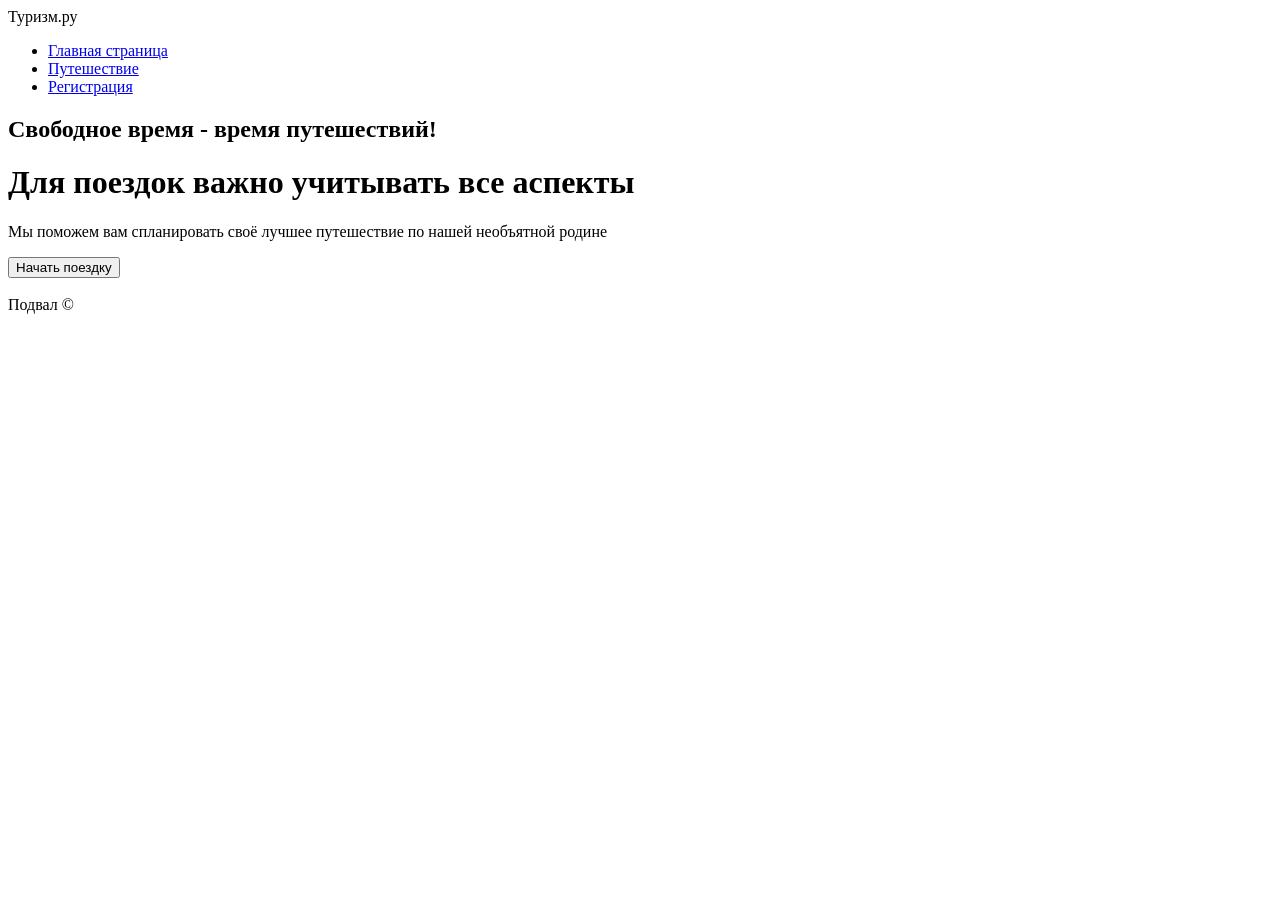
==== index.html @ 6f3cbffd "Add files via upload" ====
<!DOCTYPE html>
<html lang="en">
<head>
    <meta charset="UTF-8">
    <meta name="viewport" content="width=device-width, initial-scale=1.0">
    <title>Туризм.ру</title>
<link rel="stylesheet" href="css/styles.css">
</head>
<body>
    <div class="wrapper">
            <header class="container">
                <span class="logo">Туризм.ру</span>
                <nav>
                    <ul>
                        <li class="active"><a href="index.html">Главная страница</a></li>
                        <li class="button"><a href="visit.html">Путешествие</a></li>
                        <li class="button"><a href="registration-menu.html">Регистрация</a></li>
                    </ul>
                </nav>
            </header>
            <div class="hero container">
                <div class="hero--info">
                    <h2>Свободное время - время путешествий!</h2>
                    <h1>Для поездок важно учитывать все аспекты</h1>
                    <p>Мы поможем вам спланировать своё лучшее путешествие по нашей необъятной родине</p>
                    <button class="button">Начать поездку</button>
                </div>
                <img src="C:\Users\Asus\.vscode\img\the first.jpg" alt="">
            </div>
            </div>
    <footer>
        Подвал &copy;
    </footer>
    </div>
    </div>
</body>
</html>
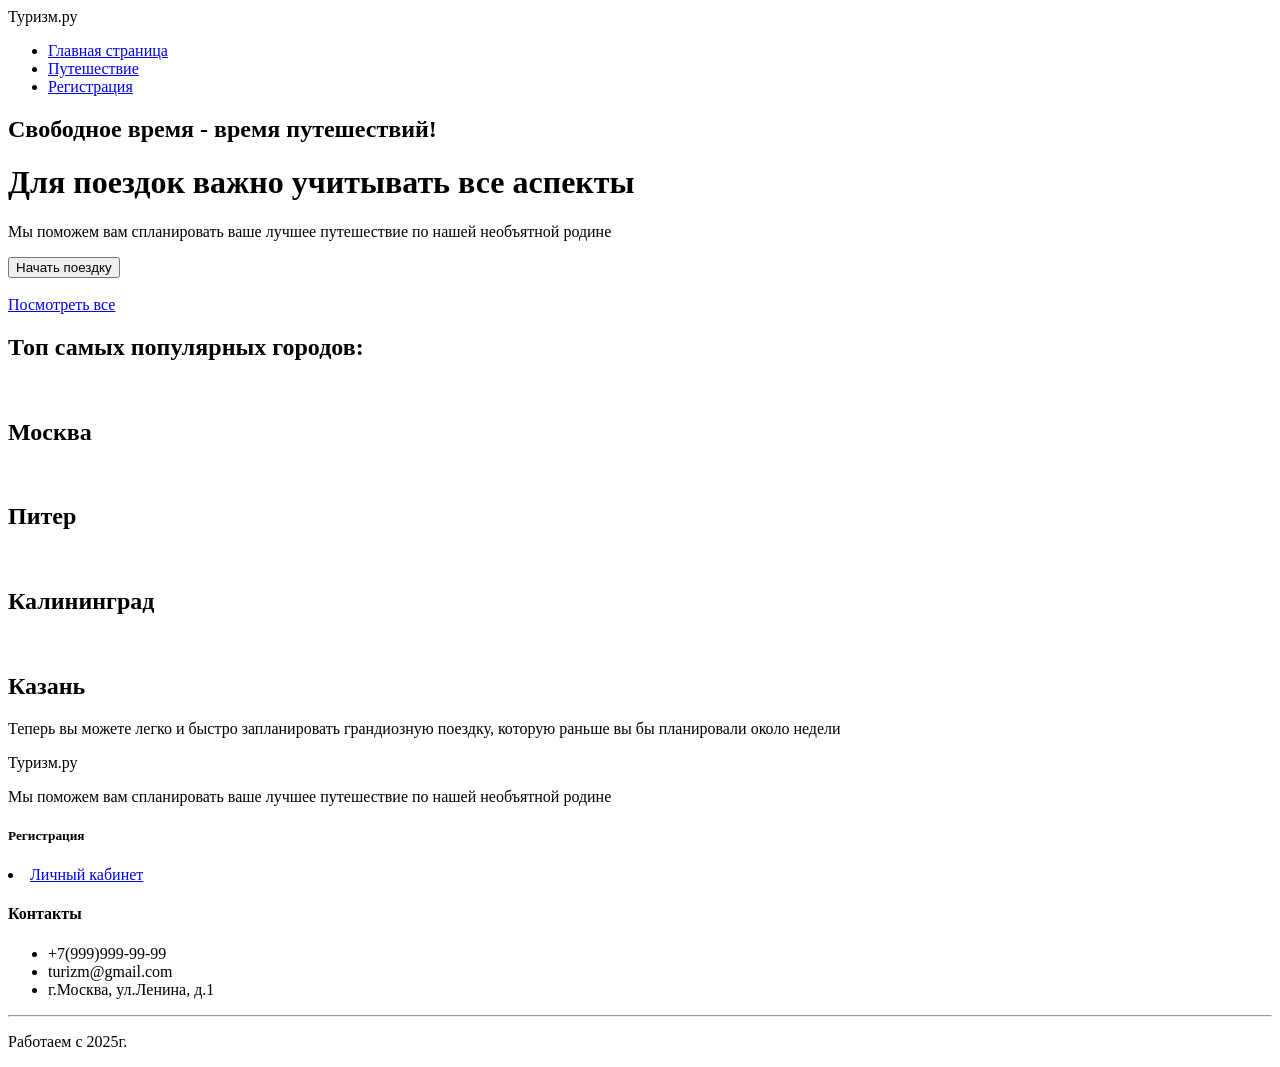
==== commit 5de5ac72: "Add files via upload" ====
--- a/index.html
+++ b/index.html
@@ -22,16 +22,58 @@
                 <div class="hero--info">
                     <h2>Свободное время - время путешествий!</h2>
                     <h1>Для поездок важно учитывать все аспекты</h1>
-                    <p>Мы поможем вам спланировать своё лучшее путешествие по нашей необъятной родине</p>
-                    <button class="button">Начать поездку</button>
+                    <p>Мы поможем вам спланировать ваше лучшее путешествие по нашей необъятной родине</p>
+                    <button class="button"><a href="visit.html"></a>Начать поездку</button>
                 </div>
                 <img src="C:\Users\Asus\.vscode\img\the first.jpg" alt="">
             </div>
+            <div class="container trending">
+                <a href="#" class="see-all">Посмотреть все</a>
+                <h2>Топ самых популярных городов:</h2>
+                    <div class="cities">
+                            <div class="block">
+                                    <img src="C:\Users\Asus\.vscode\img\moscow.jpg" alt="">
+                                        <h2>Москва</h2>
+                            </div>
+                            <div class="block">
+                                    <img src="C:\Users\Asus\.vscode\img\piter.jpg" alt="">
+                                        <h2>Питер</h2>
+                            </div>
+                            <div class="block">
+                                    <img src="C:\Users\Asus\.vscode\img\kal.jpg" alt="">
+                                        <h2>Калининград</h2>
+                            </div>
+                            <div class="block">
+                                    <img src="C:\Users\Asus\.vscode\img\kaz.jpg" alt="">
+                                        <h2>Казань</h2>
+                            </div>
+                    </div>
+            </div>
+                <div class="container big-text">
+                    <p>Теперь вы можете легко и быстро запланировать грандиозную поездку, которую раньше вы бы планировали около недели<p>
+                </div>
             </div>
     <footer>
-        Подвал &copy;
+        <div class="blocks container">
+            <div>
+                <span class="logo">Туризм.ру</span>
+                    <p>Мы поможем вам спланировать ваше лучшее путешествие по нашей необъятной родине</p>
+            </div>
+                <div>
+                     <h5>Регистрация</h5>
+                    <li class="button"><a href="registration-menu.html">Личный кабинет</a></li>
+                </div>
+                <div>
+                    <h4>Контакты</h4>
+                    <ul>
+                            <li>+7(999)999-99-99</li>
+                            <li>turizm@gmail.com</li>
+                            <li>г.Москва, ул.Ленина, д.1</li>
+                    </ul>
+                </div>
+        </div>
+                <hr>
+                <p>Работаем с 2025г.</p>
     </footer>
-    </div>
-    </div>
 </body>
 </html>
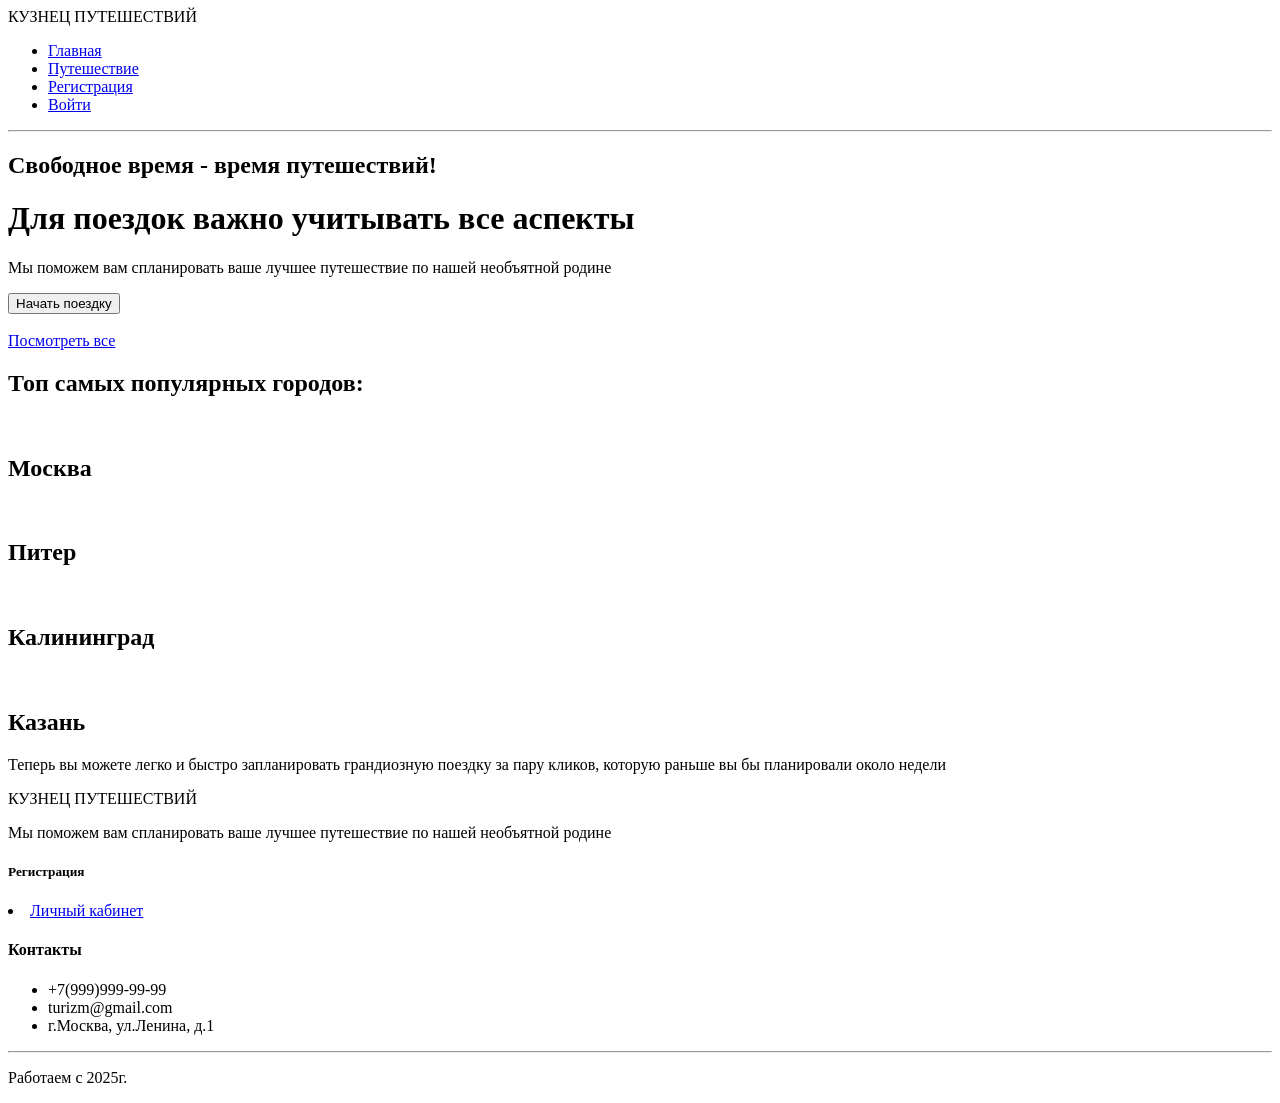
==== commit 2e9dfc88: "Add files via upload" ====
--- a/index.html
+++ b/index.html
@@ -9,15 +9,17 @@
 <body>
     <div class="wrapper">
             <header class="container">
-                <span class="logo">Туризм.ру</span>
+                <span class="logo">КУЗНЕЦ ПУТЕШЕСТВИЙ</span>
                 <nav>
                     <ul>
-                        <li class="active"><a href="index.html">Главная страница</a></li>
+                        <li class="active"><a href="index.html">Главная</a></li>
                         <li class="button"><a href="visit.html">Путешествие</a></li>
                         <li class="button"><a href="registration-menu.html">Регистрация</a></li>
+                        <li class="button"><a href="enter.html">Войти</a></li>
                     </ul>
                 </nav>
             </header>
+                <hr>
             <div class="hero container">
                 <div class="hero--info">
                     <h2>Свободное время - время путешествий!</h2>
@@ -28,7 +30,7 @@
                 <img src="C:\Users\Asus\.vscode\img\the first.jpg" alt="">
             </div>
             <div class="container trending">
-                <a href="#" class="see-all">Посмотреть все</a>
+                <a href="visit.html" class="see-all">Посмотреть все</a>
                 <h2>Топ самых популярных городов:</h2>
                     <div class="cities">
                             <div class="block">
@@ -50,17 +52,17 @@
                     </div>
             </div>
                 <div class="container big-text">
-                    <p>Теперь вы можете легко и быстро запланировать грандиозную поездку, которую раньше вы бы планировали около недели<p>
+                    <p>Теперь вы можете легко и быстро запланировать грандиозную поездку за пару кликов, которую раньше вы бы планировали около недели<p>
                 </div>
             </div>
     <footer>
         <div class="blocks container">
             <div>
-                <span class="logo">Туризм.ру</span>
+                <span class="logo">КУЗНЕЦ ПУТЕШЕСТВИЙ</span>
                     <p>Мы поможем вам спланировать ваше лучшее путешествие по нашей необъятной родине</p>
             </div>
                 <div>
-                     <h5>Регистрация</h5>
+                    <h5>Регистрация</h5>
                     <li class="button"><a href="registration-menu.html">Личный кабинет</a></li>
                 </div>
                 <div>
